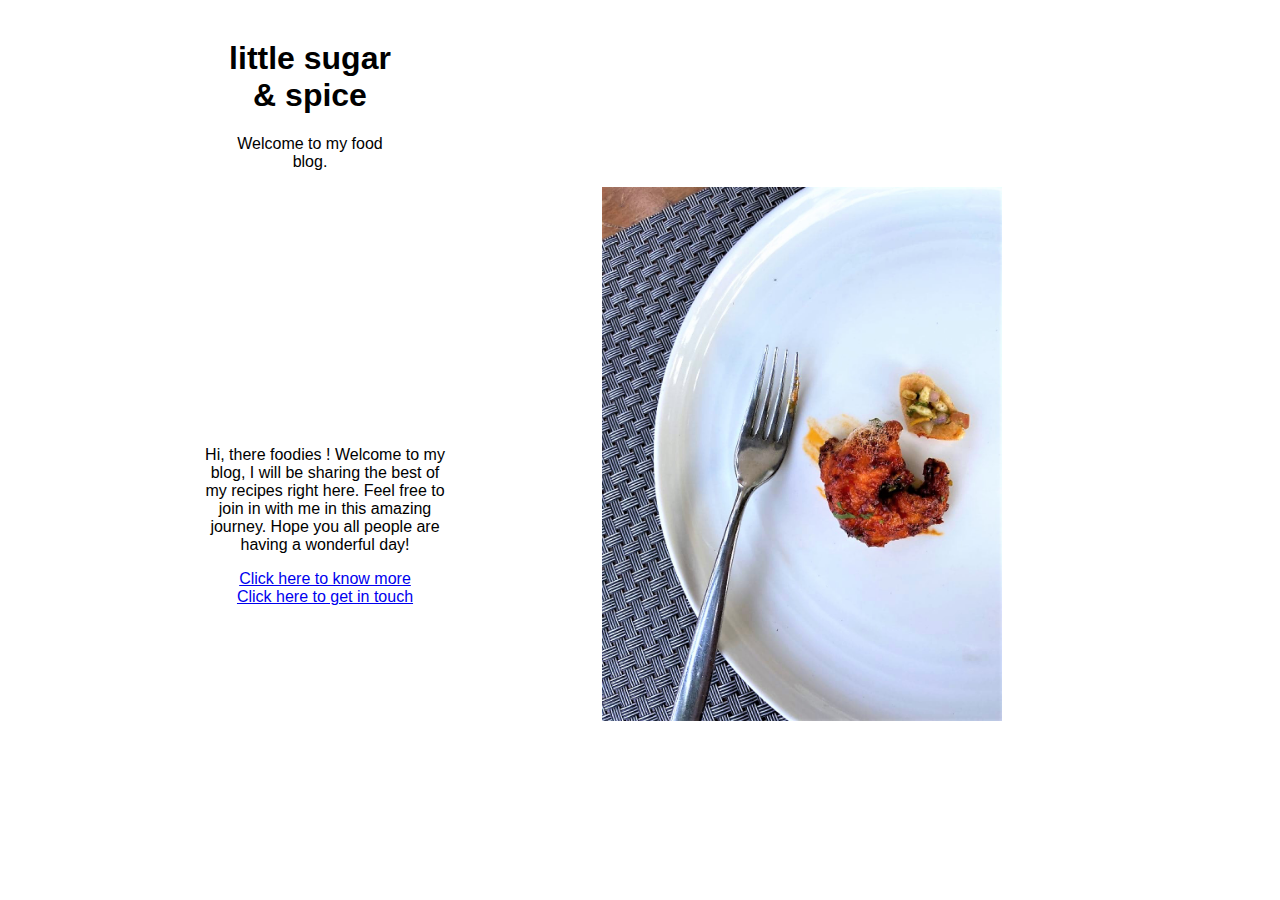
==== index.html @ d806a029 "first commit" ====
<!DOCTYPE HTML utf-8>
<HTML>
<HEAD>
<TITLE>little sugar &amp; spice</TITLE>
<style>
    div.left {
        margin-top: 40px;
        margin-left: 210px;
        margin-right: 870px;
        text-align: center;
    }
    div.para {
        margin-top: 275px;
        margin-left: 190px;
        margin-right: 820px;
        text-align: center;

    }
    div.picture {
        margin-right: 270px;
    }
</style>
</HEAD>
<BODY style="font-family:Verdana, Geneva, Tahoma, sans-serif;">
<div class="left">
<H1>little sugar &amp; spice</H1>
<p>
    Welcome to my food blog.
</p>
</div>
<div class="picture">
    <img src="prawn.jpeg" alt="pasta" width="400" align="right">
</div>
<div class="para">
<p>
    Hi, there foodies ! Welcome to my blog, I will be sharing the best of my recipes right here. Feel free to join in with me in this amazing journey. Hope you all people are having a wonderful day!<br>
    <p><a href ="recipes.html" target="_blank" title="myblog">Click here to know more</a><br>
        <a href ="form.html" target="_blank" title="form">Click here to get in touch</a>
    </p>
</p></div>
</div>
</BODY>
</HTML>
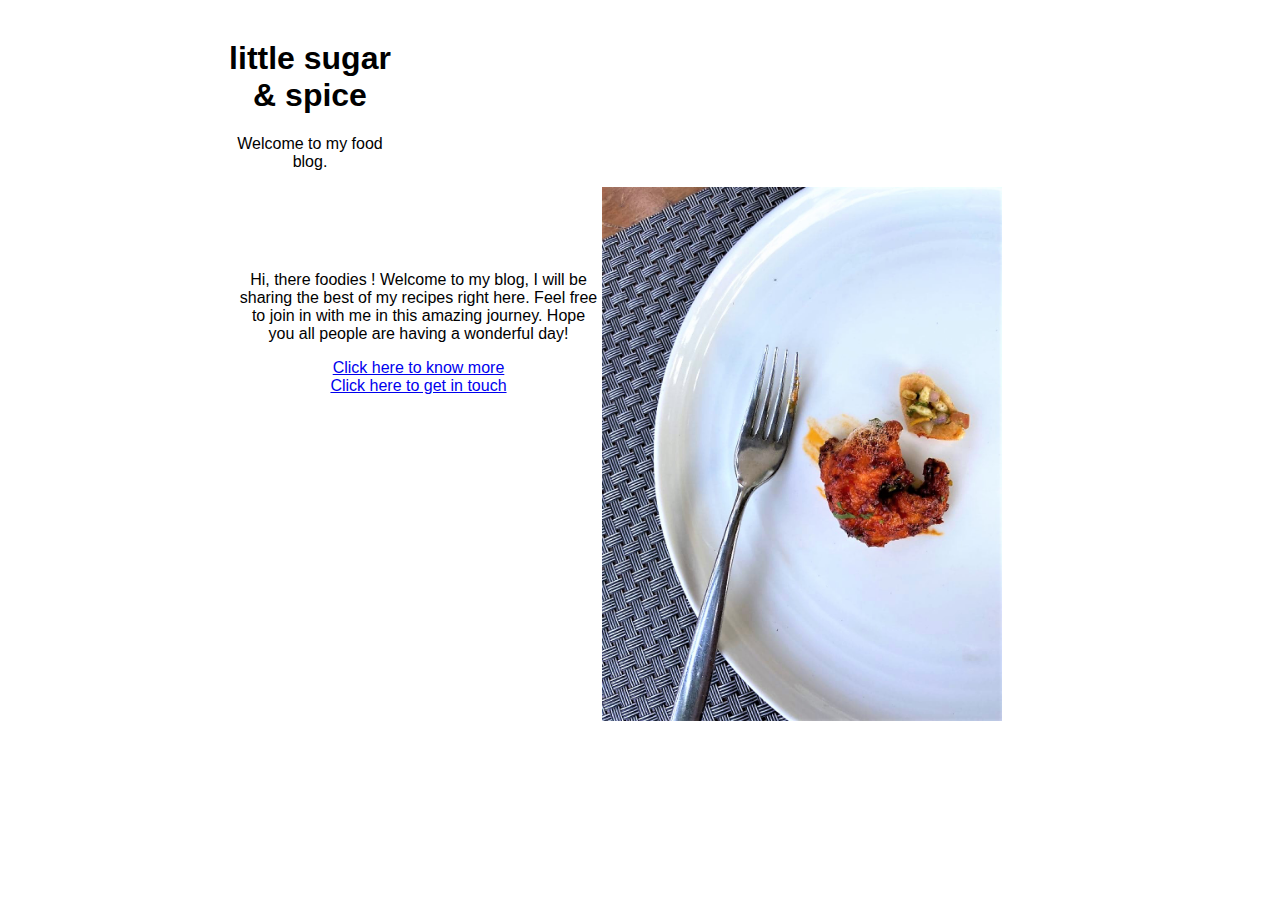
==== commit 0c91d4cb: "button working" ====
--- a/index.html
+++ b/index.html
@@ -10,9 +10,9 @@
         text-align: center;
     }
     div.para {
-        margin-top: 275px;
-        margin-left: 190px;
-        margin-right: 820px;
+        width:400;
+        margin-left: 230px;
+        margin-top: 100px;
         text-align: center;
 
     }
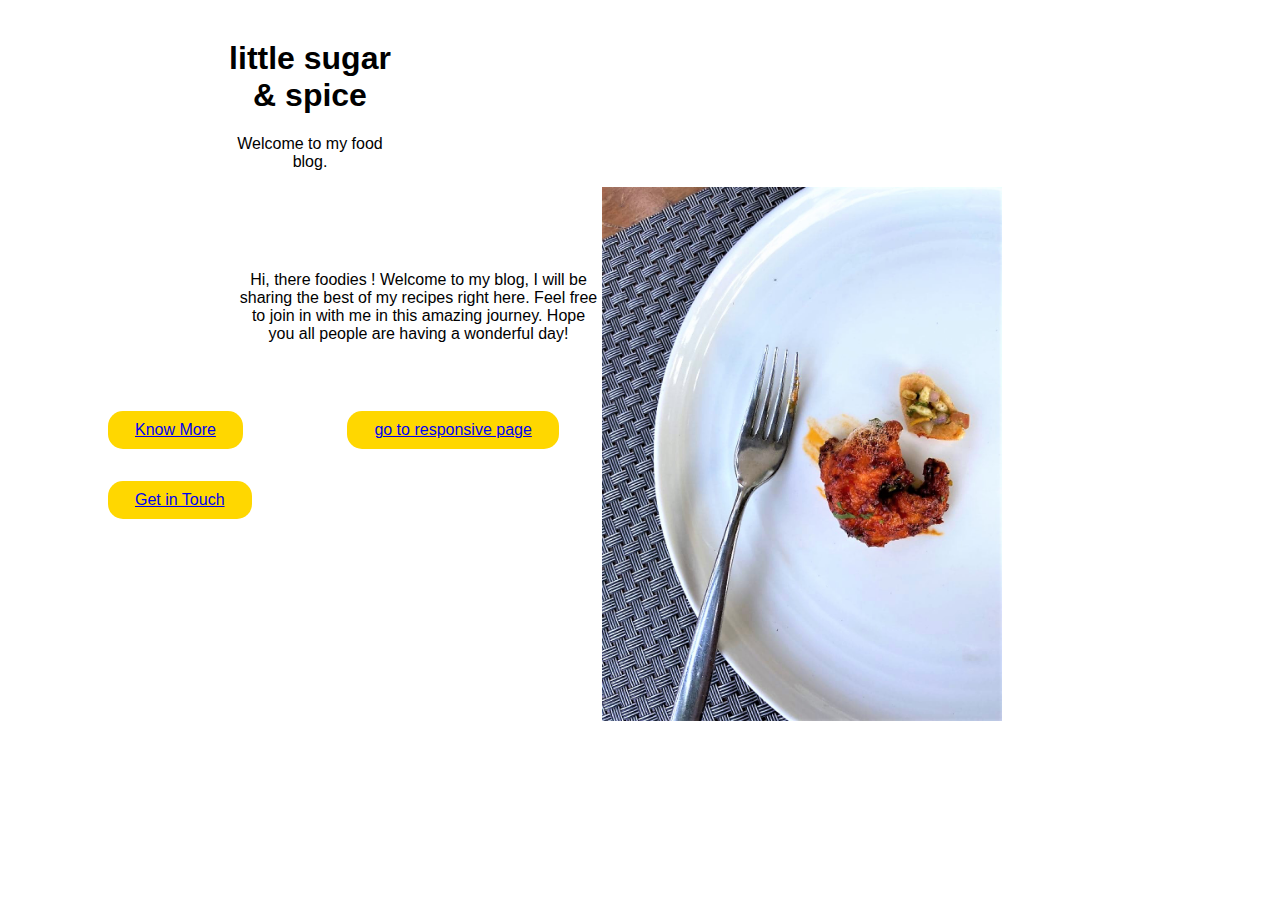
==== commit 65a14f7c: "responsive design" ====
--- a/index.html
+++ b/index.html
@@ -1,7 +1,8 @@
+
 <!DOCTYPE HTML utf-8>
 <HTML>
 <HEAD>
-<TITLE>little sugar &amp; spice</TITLE>
+<TITLE>little sugar &amp spice</TITLE>
 <style>
     div.left {
         margin-top: 40px;
@@ -9,7 +10,7 @@
         margin-right: 870px;
         text-align: center;
     }
-    div.para {
+    #p1 {
         width:400;
         margin-left: 230px;
         margin-top: 100px;
@@ -18,6 +19,25 @@
     }
     div.picture {
         margin-right: 270px;
+    }
+    .btn {
+                background-color:gold;
+                border: none;
+                color: white;
+                padding: 10px 27px;
+                text-align: center;
+                text-decoration: none;
+                display: inline-block;
+                font-size: 16px;
+                margin-left: 100px;
+                border-radius: 15px;
+                display: inline-block;
+    }
+    @media screen and (max-width: 900px) {
+   H1 {
+    font-size: medium;
+  }
+
     }
 </style>
 </HEAD>
@@ -31,13 +51,17 @@
 <div class="picture">
     <img src="prawn.jpeg" alt="pasta" width="400" align="right">
 </div>
-<div class="para">
-<p>
+<div>
+<p id="p1" align="center">
     Hi, there foodies ! Welcome to my blog, I will be sharing the best of my recipes right here. Feel free to join in with me in this amazing journey. Hope you all people are having a wonderful day!<br>
-    <p><a href ="recipes.html" target="_blank" title="myblog">Click here to know more</a><br>
-        <a href ="form.html" target="_blank" title="form">Click here to get in touch</a>
-    </p>
-</p></div>
-</div>
+    <br>
+    <br>
+    <p class="btn">
+        <a href ="recipes.html" target="_blank" title="myblog">Know More</a></p>
+    <p class="btn">
+        <a href ="vlogpost.html" target="_blank" title="vlog">go to responsive page</a></p>
+    <p class="btn">
+        <a href ="form.html" target="_blank" title="form">Get in Touch</a>
+    </p></div>
 </BODY>
 </HTML>